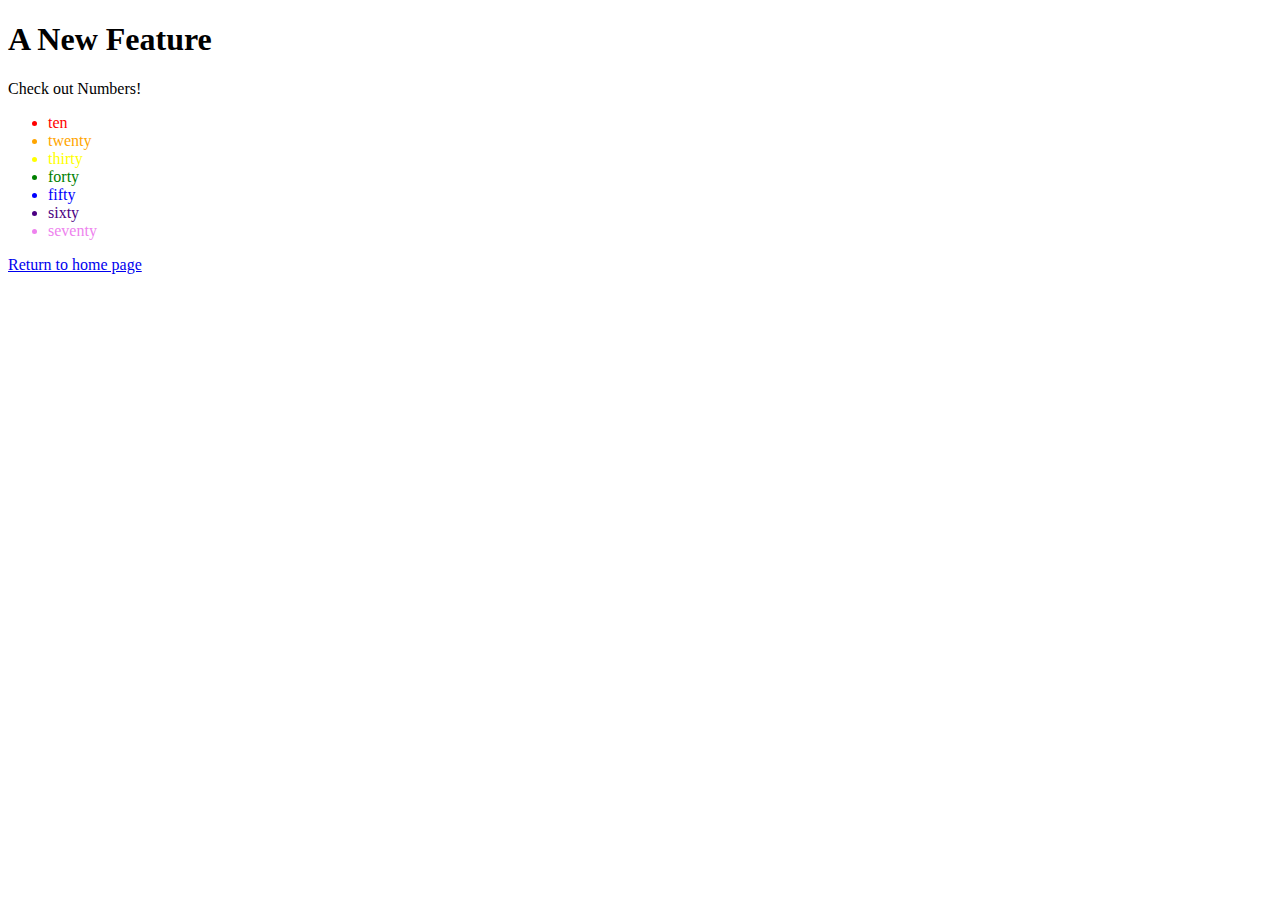
==== add.html @ e5b0d802 "change 3" ====
<!DOCTYPE html> <html lang="en"> <head> <title>A New Feature123</title> <meta charset="utf-8" /> </head> <body> <h1>A New Feature</h1> <p>Check out Numbers!</p> <ul> <li style="color: red">ten</li> <li style="color: orange">twenty</li> <li style="color: yellow">thirty</li> <li style="color: green">forty</li> <li style="color: blue">fifty</li> <li style="color: indigo">sixty</li> <li style="color: violet">seventy</li> </ul> <p><a href="index.html">Return to home page</a></p> </body> </html>
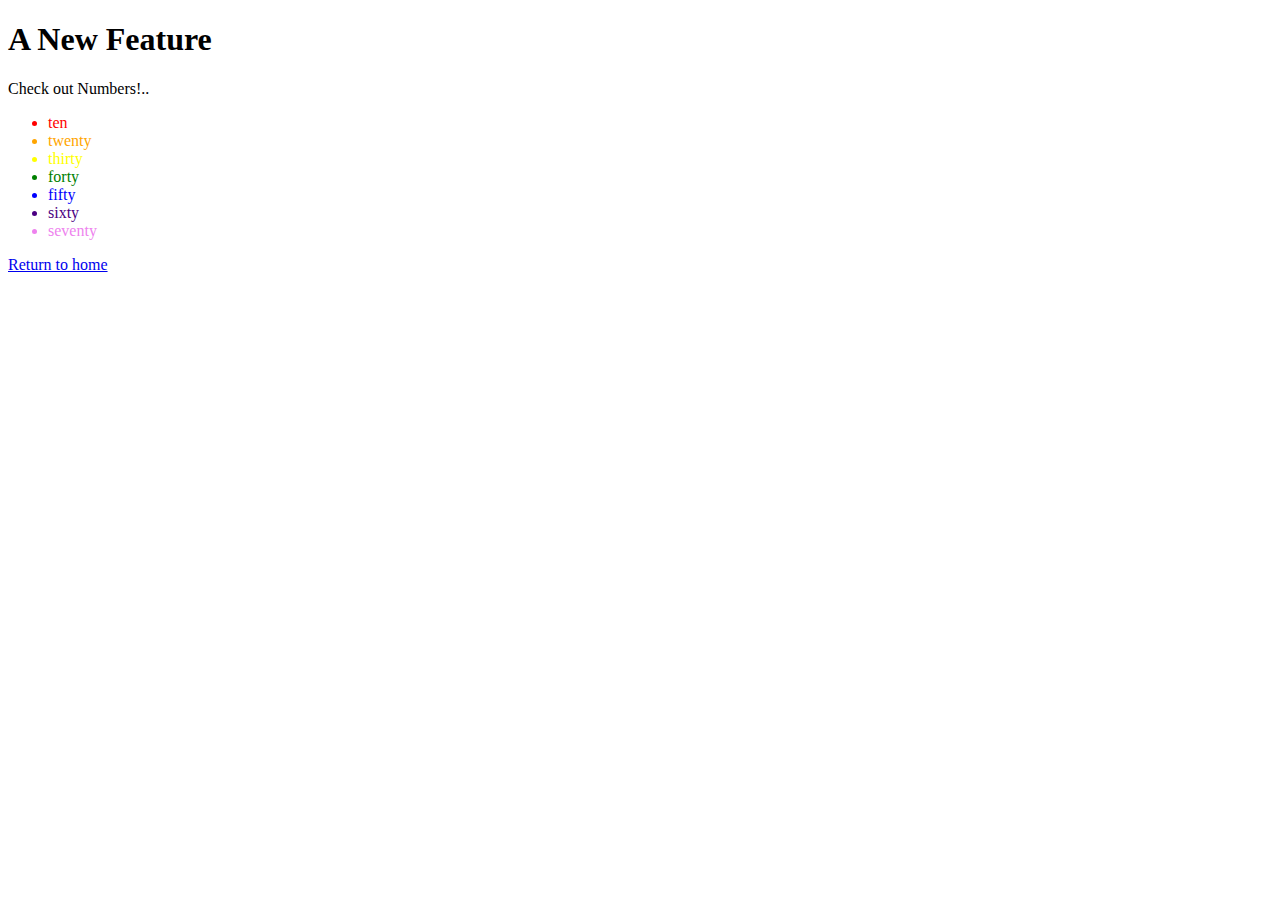
==== commit f277724f: "modified add.html 1111" ====
--- a/add.html
+++ b/add.html
@@ -1 +1,21 @@
-<!DOCTYPE html> <html lang="en"> <head> <title>A New Feature123</title> <meta charset="utf-8" /> </head> <body> <h1>A New Feature</h1> <p>Check out Numbers!</p> <ul> <li style="color: red">ten</li> <li style="color: orange">twenty</li> <li style="color: yellow">thirty</li> <li style="color: green">forty</li> <li style="color: blue">fifty</li> <li style="color: indigo">sixty</li> <li style="color: violet">seventy</li> </ul> <p><a href="index.html">Return to home page</a></p> </body> </html>+<!DOCTYPE html> 
+<html lang="en">
+ <head> 
+    <title>A New Feature123</title> 
+    <meta charset="utf-8" /> 
+</head> 
+<body> 
+   <h1>A New Feature</h1> 
+    <p>Check out Numbers!..</p> 
+<ul>
+   <li style="color: red">ten</li>
+   <li style="color: orange">twenty</li> 
+   <li style="color: yellow">thirty</li> 
+   <li style="color: green">forty</li>
+   <li style="color: blue">fifty</li>
+   <li style="color: indigo">sixty</li>
+   <li style="color: violet">seventy</li>
+</ul> 
+<p><a href="index.html">Return to home </a></p> 
+</body> 
+</html>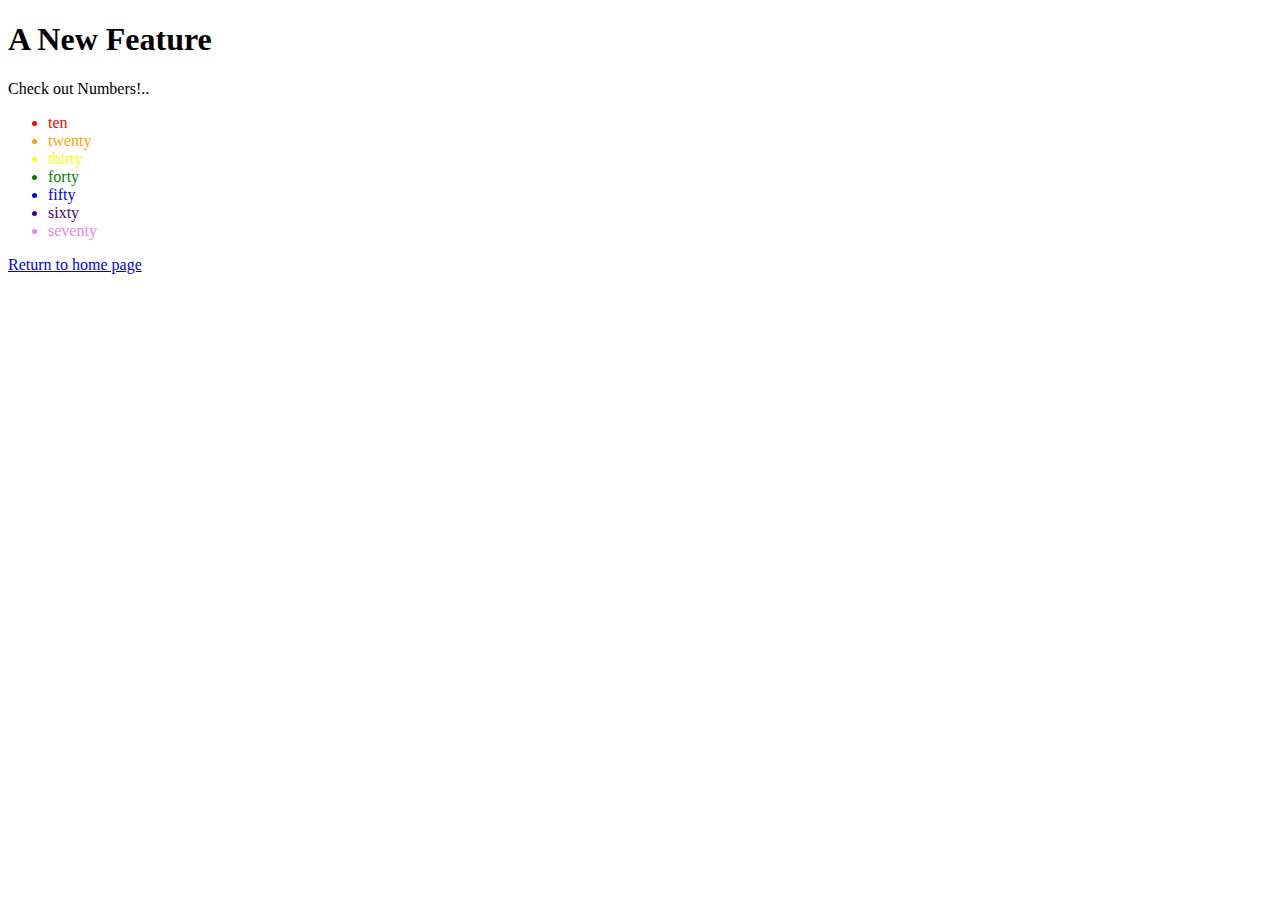
==== commit 969d8953: "modified nemo 5555" ====
--- a/add.html
+++ b/add.html
@@ -1,7 +1,7 @@
 <!DOCTYPE html> 
 <html lang="en">
  <head> 
-    <title>A New Feature123</title> 
+    <title>A New Feature..</title> 
     <meta charset="utf-8" /> 
 </head> 
 <body> 
@@ -16,6 +16,6 @@
    <li style="color: indigo">sixty</li>
    <li style="color: violet">seventy</li>
 </ul> 
-<p><a href="index.html">Return to home </a></p> 
+<p><a href="index.html">Return to home page</a></p> 
 </body> 
 </html>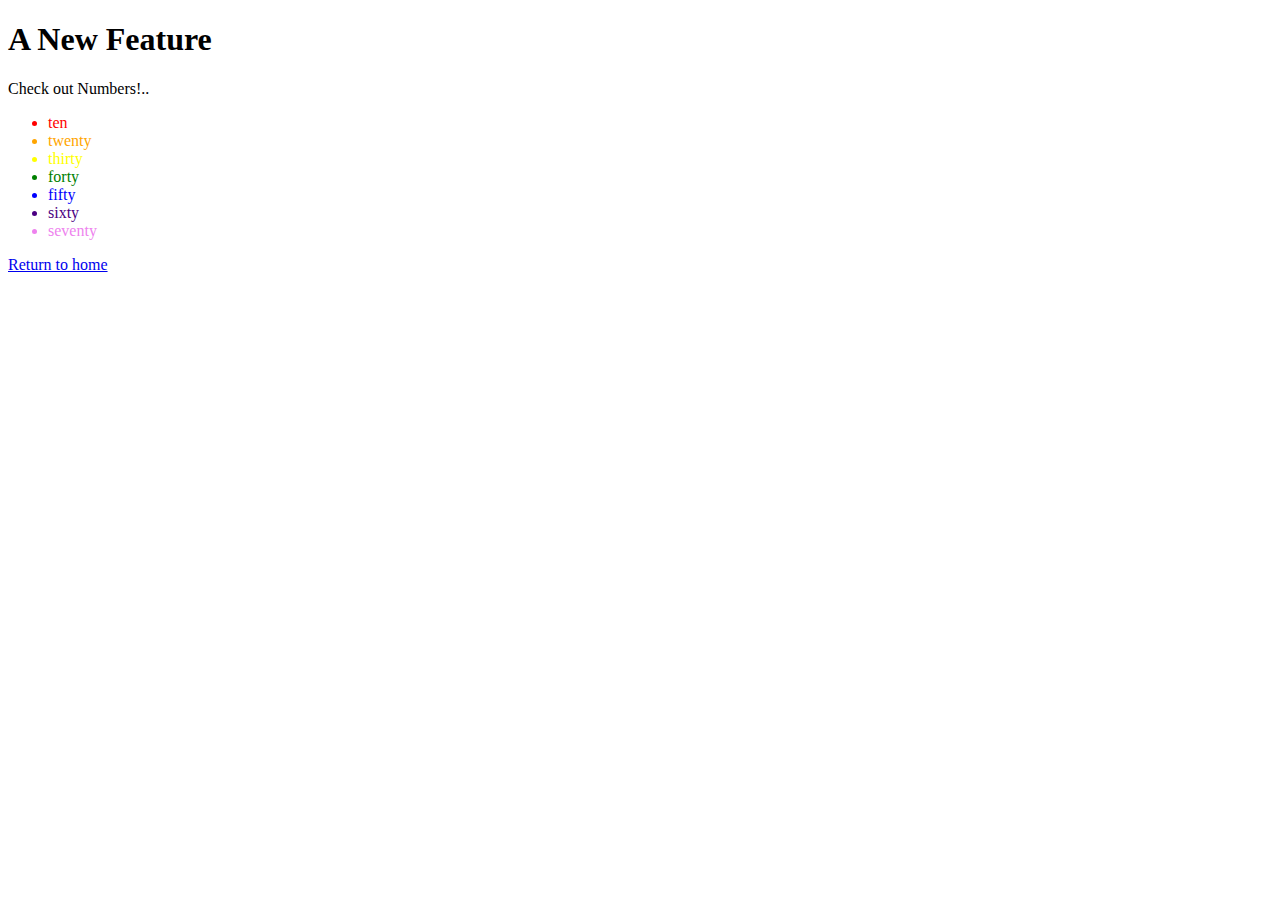
==== commit 89593d43: "demo modified 8888" ====
--- a/add.html
+++ b/add.html
@@ -1,7 +1,8 @@
+
 <!DOCTYPE html> 
 <html lang="en">
  <head> 
-    <title>A New Feature..</title> 
+    <title>A New Feature1234</title> 
     <meta charset="utf-8" /> 
 </head> 
 <body> 
@@ -16,6 +17,6 @@
    <li style="color: indigo">sixty</li>
    <li style="color: violet">seventy</li>
 </ul> 
-<p><a href="index.html">Return to home page</a></p> 
+<p><a href="index.html">Return to home </a></p> 
 </body> 
-</html>+</html>
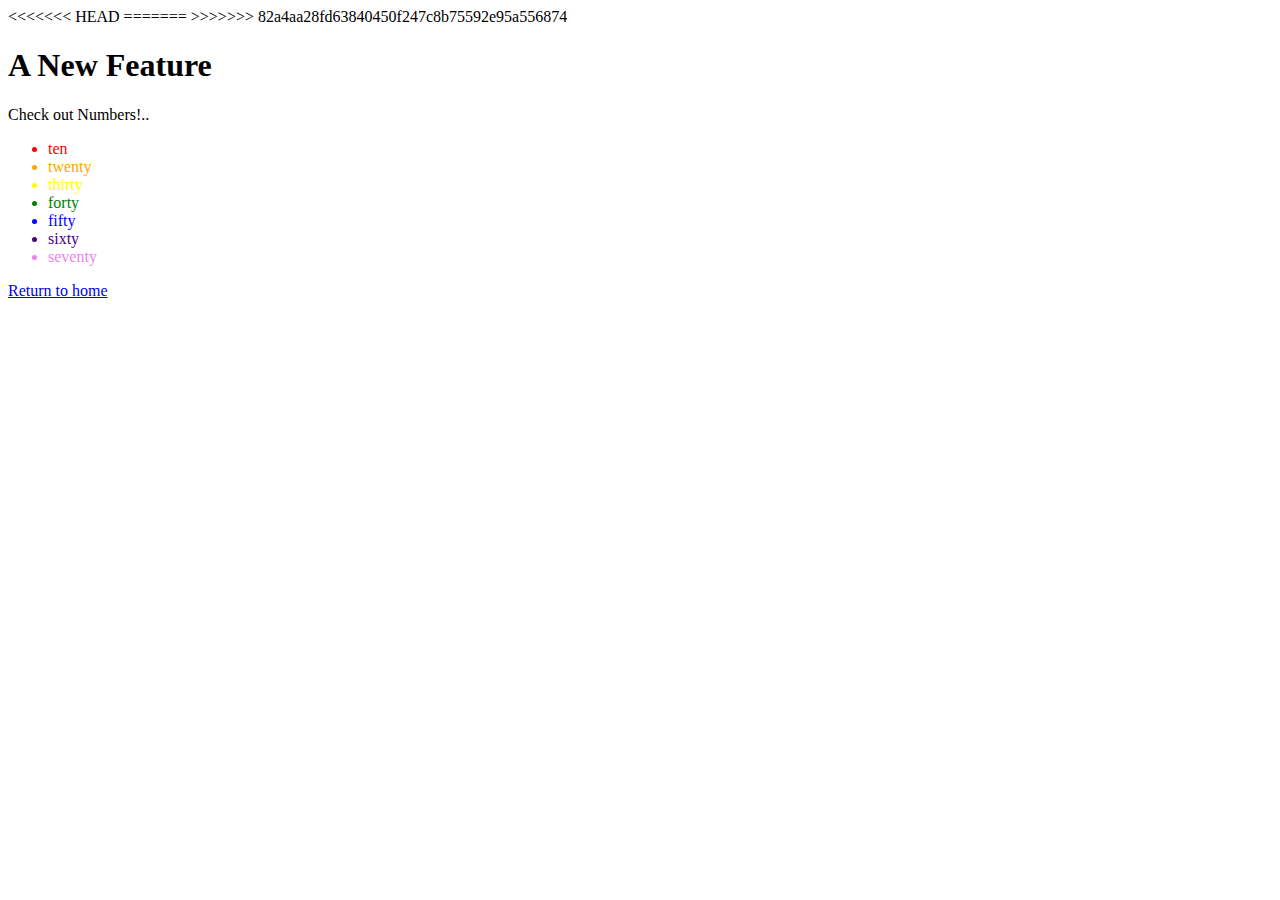
==== commit 19a5d93a: "Merge branch 'master' of https://github.com/Dumjanlama/lama" ====
--- a/add.html
+++ b/add.html
@@ -2,7 +2,16 @@
 <!DOCTYPE html> 
 <html lang="en">
  <head> 
+<<<<<<< HEAD
     <title>A New Feature1234</title> 
+=======
+
+
+    <title>A New Feature123</title> 
+
+    
+
+>>>>>>> 82a4aa28fd63840450f247c8b75592e95a556874
     <meta charset="utf-8" /> 
 </head> 
 <body> 
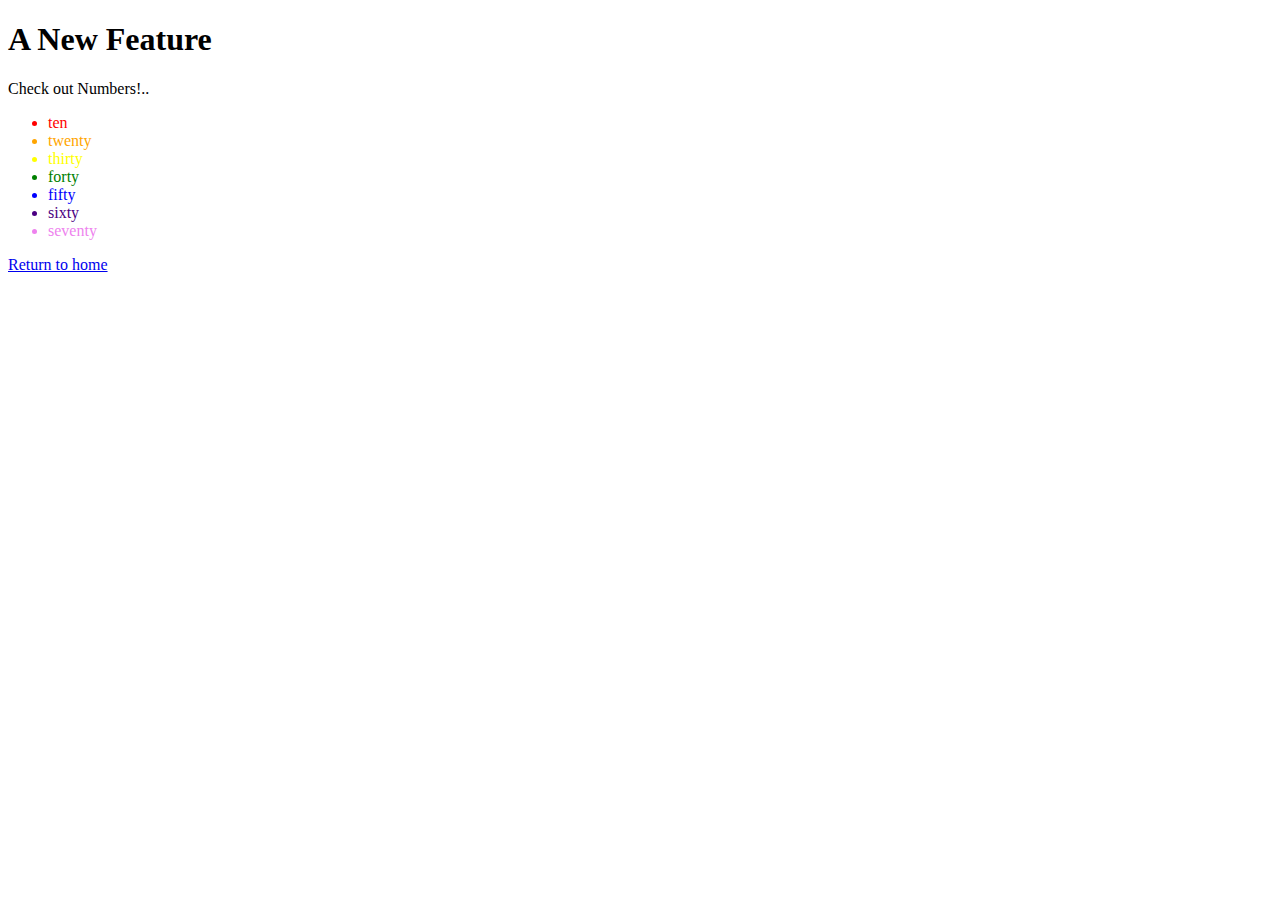
==== commit d65f536f: "modify add.html in nepal" ====
--- a/add.html
+++ b/add.html
@@ -1,17 +1,13 @@
 
 <!DOCTYPE html> 
 <html lang="en">
- <head> 
-<<<<<<< HEAD
-    <title>A New Feature1234</title> 
-=======
+ 
+    <title>A New Feature12345</title> 
 
-
-    <title>A New Feature123</title> 
 
     
 
->>>>>>> 82a4aa28fd63840450f247c8b75592e95a556874
+
     <meta charset="utf-8" /> 
 </head> 
 <body> 
